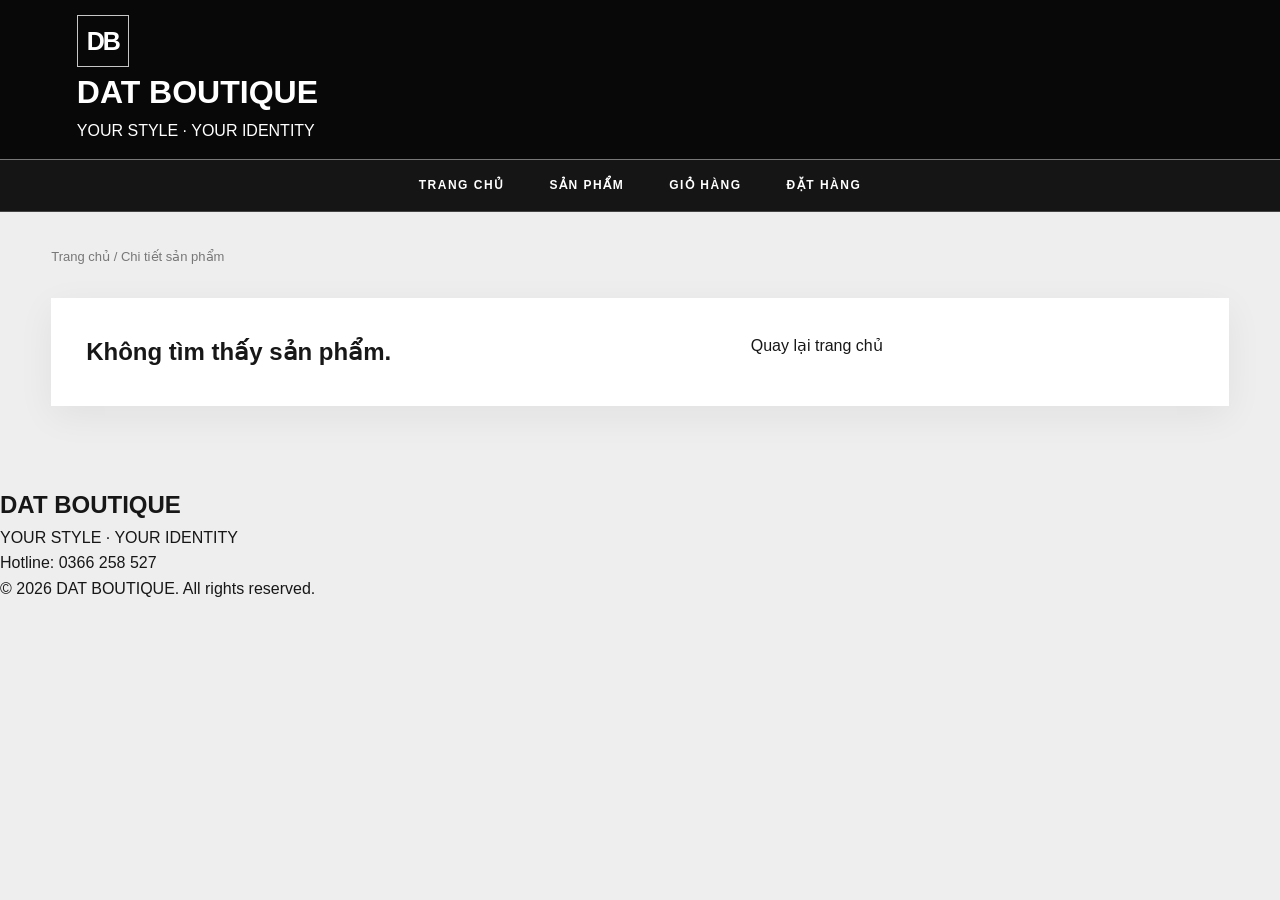
==== san-pham.html.html @ 54d10c11 "Add files via upload" ====
<!DOCTYPE html>
<html lang="vi">
<head>
    <meta charset="UTF-8">
    <meta name="viewport" content="width=device-width, initial-scale=1.0">
    <meta name="description" content="Chi tiết sản phẩm DAT BOUTIQUE">
    <title>Chi tiết sản phẩm | DAT BOUTIQUE</title>
    <link rel="stylesheet" href="./style.css">
    <script src="./script.js" defer></script>
</head>
<body>

    <header class="dau-trang">
        <div class="logo-khung">
            <div class="logo-db">DB</div>
            <div class="logo-chu">
                <h1>DAT <span>BOUTIQUE</span></h1>
                <p>YOUR STYLE · YOUR IDENTITY</p>
            </div>
        </div>
    </header>

    <nav class="thanh-menu">
        <a href="./index.html">TRANG CHỦ</a>
        <a href="./index.html#san-pham">SẢN PHẨM</a>
        <a href="./index.html#giohang">GIỎ HÀNG</a>
        <a href="./index.html#dat-hang">ĐẶT HÀNG</a>
    </nav>

    <main class="trang-chi-tiet">
        <div class="duong-dan">
            <a href="./index.html">Trang chủ</a>
            <span> / </span>
            <span>Chi tiết sản phẩm</span>
        </div>

        <section id="trangChiTietSanPham" class="chi-tiet-page">

            <div class="chi-tiet-gallery">
                <div id="chiTietAnhNho" class="chi-tiet-anh-nho"></div>

                <div class="chi-tiet-anh-chinh">
                    <img id="chiTietAnhLon" src="" alt="Ảnh sản phẩm">
                </div>
            </div>

            <div class="chi-tiet-thong-tin">
                <p class="chi-tiet-nhan">DAT BOUTIQUE · PREMIUM COLLECTION</p>

                <h1 id="chiTietTen">Đang tải sản phẩm...</h1>

                <p class="ma-san-pham">
                    Mã sản phẩm: <strong id="chiTietMa"></strong>
                </p>

                <div class="chi-tiet-gia">
                    <del id="chiTietGiaCu"></del>
                    <strong id="chiTietGiaMoi"></strong>
                    <span class="chi-tiet-sale">-30%</span>
                </div>

                <hr>

                <div class="chon-thuoc-tinh">
                    <label for="chiTietMau">Màu sắc:</label>
                    <select id="chiTietMau"></select>
                </div>

                <div class="chon-thuoc-tinh">
                    <label for="chiTietSize">Kích thước:</label>
                    <select id="chiTietSize"></select>
                </div>

                <div class="chon-thuoc-tinh">
                    <label for="chiTietSoLuong">Số lượng:</label>
                    <div class="bo-dem-so-luong">
                        <button type="button" onclick="doiSoLuongChiTiet(-1)">−</button>
                        <input id="chiTietSoLuong" type="number" min="1" max="20" value="1">
                        <button type="button" onclick="doiSoLuongChiTiet(1)">+</button>
                    </div>
                </div>

                <button type="button" class="nut-mua-chi-tiet" onclick="themTuTrangChiTiet()">
                    THÊM VÀO GIỎ HÀNG
                </button>

                <button type="button" class="nut-mua-chi-tiet nut-mua-ngay" onclick="muaNgayTrangChiTiet()">
                    MUA NGAY
                </button>

                <div class="mo-ta-chi-tiet">
                    <details open>
                        <summary>Thông tin chi tiết sản phẩm</summary>
                        <div id="chiTietMoTa"></div>
                    </details>

                    <details>
                        <summary>Chính sách bảo hành</summary>
                        <p>DAT BOUTIQUE hỗ trợ khách hàng kiểm tra sản phẩm khi nhận hàng. Vui lòng liên hệ cửa hàng nếu sản phẩm có vấn đề.</p>
                    </details>
                </div>
            </div>
        </section>
    </main>

    <footer>
        <h2>DAT BOUTIQUE</h2>
        <p>YOUR STYLE · YOUR IDENTITY</p>
        <p>Hotline: 0366 258 527</p>
        <p>© 2026 DAT BOUTIQUE. All rights reserved.</p>
    </footer>

</body>
</html>
---- style.css ----
/* =========================================
   DAT BOUTIQUE - LUXURY BLACK & SILVER
========================================= */

/* 1. CAI DAT CHUNG */

* {
    margin: 0;
    padding: 0;
    box-sizing: border-box;
}

html {
    scroll-behavior: smooth;
    scroll-padding-top: 100px;
}

body {
    font-family: Arial, Helvetica, sans-serif;
    background: #eeeeee;
    color: #171717;
    line-height: 1.6;
}

img {
    max-width: 100%;
    display: block;
}

button,
input,
select,
textarea {
    font: inherit;
}

button {
    cursor: pointer;
}

a {
    color: inherit;
    text-decoration: none;
}

.container {
    width: min(1200px, 92%);
    margin: auto;
}


/* =========================================
   2. DAU TRANG
========================================= */

.dau-trang {
    background: #080808;
    color: white;
    min-height: 90px;
    display: flex;
    align-items: center;
    justify-content: space-between;
    padding: 15px 6%;
    border-bottom: 1px solid #777;
}

.logo {
    display: flex;
    align-items: center;
    gap: 12px;
}

.logo-db {
    width: 52px;
    height: 52px;
    border: 1px solid #c7c7c7;
    display: flex;
    align-items: center;
    justify-content: center;
    font-size: 25px;
    font-weight: 800;
    color: #fff;
    letter-spacing: -2px;
}

.logo-text h1 {
    font-size: 24px;
    letter-spacing: 4px;
    font-weight: 800;
}

.logo-text p {
    font-size: 10px;
    letter-spacing: 4px;
    color: #aaa;
}

.thong-tin-dau {
    color: #ccc;
    font-size: 13px;
}


/* =========================================
   3. THANH MENU
========================================= */

.thanh-menu {
    background: #151515;
    color: white;
    display: flex;
    justify-content: center;
    align-items: center;
    gap: 45px;
    padding: 16px 10px;
    position: sticky;
    top: 0;
    z-index: 100;
    border-bottom: 1px solid #444;
}

.thanh-menu a {
    font-size: 12px;
    font-weight: bold;
    letter-spacing: 1.5px;
    transition: 0.3s;
}

.thanh-menu a:hover {
    color: #aaa;
}


/* =========================================
   4. BANNER
========================================= */

.banner {
    min-height: 480px;
    background:
        linear-gradient(
            90deg,
            rgba(0,0,0,0.78),
            rgba(0,0,0,0.12)
        ),
        url("banner-adidas.png") center/cover no-repeat;

    display: flex;
    align-items: center;
    padding: 60px 8%;
    color: white;
}

.banner-noi-dung {
    max-width: 550px;
}

.banner-noi-dung p {
    color: #d0d0d0;
    letter-spacing: 5px;
    font-size: 12px;
    margin-bottom: 15px;
}

.banner-noi-dung h2 {
    font-size: clamp(35px, 5vw, 65px);
    line-height: 1.1;
    letter-spacing: 2px;
    margin-bottom: 20px;
}

.banner-noi-dung span {
    color: #c5c5c5;
}

.banner-noi-dung a {
    display: inline-block;
    margin-top: 25px;
    padding: 14px 30px;
    background: white;
    color: black;
    font-size: 12px;
    font-weight: bold;
    letter-spacing: 2px;
    transition: 0.3s;
}

.banner-noi-dung a:hover {
    background: #aaa;
    transform: translateY(-3px);
}


/* =========================================
   5. TIEU DE CAC KHU VUC
========================================= */

.tieu-de-khu-vuc {
    text-align: center;
    padding: 65px 15px 30px;
}

.tieu-de-khu-vuc p {
    color: #777;
    letter-spacing: 4px;
    font-size: 11px;
    margin-bottom: 8px;
}

.tieu-de-khu-vuc h2 {
    font-size: 32px;
    letter-spacing: 3px;
    color: #151515;
}

.tieu-de-khu-vuc span {
    display: block;
    width: 55px;
    height: 2px;
    background: #222;
    margin: 18px auto 0;
}


/* =========================================
   6. TIM KIEM VA LOC SAN PHAM
========================================= */

.khu-vuc-loc {
    width: min(1200px, 92%);
    margin: 20px auto 35px;
}

.o-tim-kiem {
    width: 100%;
    max-width: 450px;
    margin: 0 auto 25px;
}

.o-tim-kiem input {
    width: 100%;
    padding: 14px 18px;
    border: 1px solid #ccc;
    background: white;
    outline: none;
    border-radius: 3px;
}

.o-tim-kiem input:focus {
    border-color: #222;
}

.danh-sach-loc {
    display: flex;
    justify-content: center;
    flex-wrap: wrap;
    gap: 12px;
}

.loc {
    border: 1px solid #222;
    background: transparent;
    color: #222;
    padding: 10px 25px;
    font-size: 12px;
    letter-spacing: 1px;
    transition: 0.3s;
}

.loc:hover,
.loc.dang-chon {
    background: #111;
    color: white;
}


/* =========================================
   7. DANH SACH SAN PHAM
========================================= */

.danh-sach {
    width: min(1250px, 94%);
    margin: 0 auto 80px;
    display: grid;
    grid-template-columns: repeat(4, minmax(0, 1fr));
    gap: 25px;
}

.san-pham {
    background: #fff;
    border: 1px solid #ddd;
    position: relative;
    overflow: hidden;
    transition: transform 0.35s, box-shadow 0.35s;
}

.san-pham:hover {
    transform: translateY(-9px);
    box-shadow: 0 18px 35px rgba(0,0,0,0.13);
}

.khung-anh {
    background: linear-gradient(145deg, #f8f8f8, #dedede);
    overflow: hidden;
    position: relative;
    aspect-ratio: 3 / 4;
}

.anh-chinh {
    width: 100%;
    height: 100%;
    object-fit: cover;
    transition: transform 0.6s;
}

.san-pham:hover .anh-chinh {
    transform: scale(1.06);
}

.nhan-sale {
    position: absolute;
    top: 13px;
    left: 13px;
    background: #111;
    color: white;
    padding: 6px 12px;
    font-size: 11px;
    font-weight: bold;
    letter-spacing: 1px;
    z-index: 2;
}

.thong-tin-san-pham {
    padding: 18px;
}

.san-pham h3 {
    font-size: 15px;
    font-weight: 600;
    margin-bottom: 12px;
    cursor: pointer;
}

.san-pham h3:hover {
    color: #777;
}

.gia-san-pham {
    display: flex;
    align-items: center;
    flex-wrap: wrap;
    gap: 9px;
    margin-bottom: 15px;
}

.gia-san-pham del {
    color: #999;
    font-size: 12px;
}

.gia-san-pham strong {
    color: #111;
    font-size: 17px;
}

.nhan-giam-gia {
    background: #e7e7e7;
    color: #222;
    padding: 3px 7px;
    font-size: 10px;
    font-weight: bold;
}

.nut-them-gio {
    width: 100%;
    padding: 12px;
    background: #111;
    color: white;
    border: 1px solid #111;
    font-size: 11px;
    font-weight: bold;
    letter-spacing: 1px;
    transition: 0.3s;
}

.nut-them-gio:hover {
    background: white;
    color: #111;
}


/* =========================================
   8. ANH PHU SAN PHAM
========================================= */

.anh-phu {
    display: flex;
    gap: 7px;
    padding: 10px;
    overflow-x: auto;
}

.anh-phu img {
    width: 55px;
    height: 65px;
    object-fit: cover;
    border: 1px solid #ddd;
    cursor: pointer;
}

.anh-phu img:hover,
.anh-phu img.anh-dang-chon {
    border: 2px solid #111;
}


/* =========================================
   9. GIO HANG
========================================= */

.khu-vuc-gio-hang {
    background: #fff;
    padding: 55px 5%;
    margin-top: 40px;
}

.khu-vuc-gio-hang .noi-dung {
    width: min(1100px, 100%);
    margin: auto;
}

#danhSachGio {
    margin-top: 25px;
}

.gio-hang-trong {
    text-align: center;
    padding: 35px;
    color: #777;
}

.san-pham-gio-hang {
    display: flex;
    align-items: center;
    gap: 20px;
    padding: 20px 0;
    border-bottom: 1px solid #ddd;
}

.san-pham-gio-hang img {
    width: 100px;
    height: 120px;
    object-fit: cover;
    background: #eee;
}

.thong-tin-gio-hang {
    flex: 1;
}

.thong-tin-gio-hang h4 {
    font-size: 16px;
    margin-bottom: 5px;
}

.thong-tin-gio-hang p {
    font-size: 13px;
    margin: 5px 0;
    color: #555;
}

.nut-so-luong {
    display: flex;
    align-items: center;
    gap: 15px;
    margin: 10px 0;
}

.nut-so-luong button {
    width: 30px;
    height: 30px;
    border: 1px solid #ccc;
    background: white;
}

.nut-so-luong button:hover {
    background: #111;
    color: white;
}

.thong-tin-gio-hang > button {
    border: none;
    background: none;
    color: #a00;
    font-size: 12px;
    text-decoration: underline;
}

.tong-tien-gio-hang {
    text-align: right;
    padding: 25px 0;
    font-size: 20px;
    font-weight: bold;
}


/* =========================================
   10. FORM DAT HANG
========================================= */

.khu-vuc-dat-hang {
    width: min(850px, 92%);
    margin: 50px auto 80px;
    background: white;
    padding: 35px;
    box-shadow: 0 8px 30px rgba(0,0,0,0.05);
}

.khu-vuc-dat-hang h2 {
    text-align: center;
    margin-bottom: 25px;
    letter-spacing: 2px;
}

.form-dat-hang {
    display: grid;
    gap: 15px;
}

.form-dat-hang label {
    font-size: 13px;
    font-weight: bold;
}

.form-dat-hang input,
.form-dat-hang select,
.form-dat-hang textarea {
    width: 100%;
    padding: 13px;
    border: 1px solid #ccc;
    outline: none;
    background: white;
}

.form-dat-hang input:focus,
.form-dat-hang select:focus,
.form-dat-hang textarea:focus {
    border-color: #111;
}

.form-dat-hang textarea {
    min-height: 90px;
    resize: vertical;
}

#nutDatHang,
.nut-dat-hang {
    width: 100%;
    background: #111;
    color: white;
    padding: 15px;
    border: 1px solid #111;
    font-weight: bold;
    letter-spacing: 2px;
    transition: 0.3s;
}

#nutDatHang:hover,
.nut-dat-hang:hover {
    background: white;
    color: #111;
}

#nutDatHang:disabled {
    opacity: 0.6;
    cursor: wait;
}


/* =========================================
   11. THANH TOAN QR
========================================= */

#khungQR,
#qrThanhToan {
    display: none;
    text-align: center;
    padding: 25px;
    background: #f6f6f6;
    margin-top: 15px;
    border: 1px solid #ddd;
}

#khungQR img,
#qrThanhToan img {
    width: 220px;
    height: auto;
    margin: 15px auto;
    object-fit: contain;
}


/* =========================================
   12. CHI TIET SAN PHAM - TRANG RIENG
========================================= */

.trang-chi-tiet {
    width: min(1200px, 92%);
    margin: 35px auto 80px;
}

.duong-dan {
    font-size: 13px;
    color: #777;
    margin-bottom: 30px;
}

.duong-dan a:hover {
    color: #111;
    text-decoration: underline;
}

.chi-tiet-page {
    display: grid;
    grid-template-columns: 1.15fr 0.85fr;
    gap: 65px;
    background: white;
    padding: 35px;
    box-shadow: 0 10px 35px rgba(0,0,0,0.06);
}

.chi-tiet-gallery {
    display: grid;
    grid-template-columns: 85px 1fr;
    gap: 15px;
    align-items: start;
}

.chi-tiet-anh-nho {
    display: flex;
    flex-direction: column;
    gap: 12px;
}

.chi-tiet-anh-nho img {
    width: 85px;
    height: 105px;
    object-fit: cover;
    border: 1px solid #ddd;
    cursor: pointer;
    transition: 0.25s;
}

.chi-tiet-anh-nho img:hover,
.chi-tiet-anh-nho img.anh-dang-chon {
    border: 2px solid #111;
}

.chi-tiet-anh-chinh {
    background: linear-gradient(145deg, #f5f5f5, #ddd);
    overflow: hidden;
    aspect-ratio: 3 / 4;
}

.chi-tiet-anh-chinh img {
    width: 100%;
    height: 100%;
    object-fit: cover;
    transition: transform 0.5s;
}

.chi-tiet-anh-chinh:hover img {
    transform: scale(1.04);
}

.chi-tiet-thong-tin {
    padding: 10px 0;
}

.chi-tiet-nhan {
    font-size: 11px;
    letter-spacing: 3px;
    color: #888;
    margin-bottom: 15px;
}

.chi-tiet-thong-tin h1 {
    font-size: 30px;
    line-height: 1.3;
    margin-bottom: 12px;
}

.ma-san-pham {
    color: #777;
    font-size: 12px;
    margin-bottom: 22px;
}

.chi-tiet-gia {
    display: flex;
    align-items: center;
    flex-wrap: wrap;
    gap: 12px;
    margin-bottom: 25px;
}

.chi-tiet-gia del {
    color: #999;
    font-size: 15px;
}

.chi-tiet-gia strong {
    font-size: 26px;
    color: #111;
}

.chi-tiet-sale {
    background: #111;
    color: white;
    padding: 5px 10px;
    font-size: 11px;
    font-weight: bold;
}

.chi-tiet-thong-tin hr {
    border: none;
    border-top: 1px solid #ddd;
    margin: 25px 0;
}

.chon-thuoc-tinh {
    margin-bottom: 20px;
}

.chon-thuoc-tinh label {
    display: block;
    font-size: 13px;
    font-weight: bold;
    margin-bottom: 8px;
}

.chon-thuoc-tinh select {
    width: 100%;
    padding: 13px;
    border: 1px solid #ccc;
    background: white;
    outline: none;
}

.bo-dem-so-luong {
    display: flex;
    align-items: center;
    width: 150px;
    border: 1px solid #ccc;
}

.bo-dem-so-luong button {
    width: 40px;
    height: 42px;
    background: white;
    border: none;
    font-size: 20px;
}

.bo-dem-so-luong input {
    width: 65px;
    height: 42px;
    border: none;
    text-align: center;
    outline: none;
}

.nut-mua-chi-tiet {
    width: 100%;
    padding: 16px;
    background: #111;
    color: white;
    border: 1px solid #111;
    font-weight: bold;
    letter-spacing: 1.5px;
    margin-top: 10px;
    transition: 0.3s;
}

.nut-mua-chi-tiet:hover {
    background: white;
    color: #111;
}

.nut-mua-ngay {
    background: white;
    color: #111;
}

.nut-mua-ngay:hover {
    background: #111;
    color: white;
}

.mo-ta-chi-tiet {
    margin-top: 35px;
    border-top: 1px solid #ddd;
}

.mo-ta-chi-tiet details {
    border-bottom: 1px solid #ddd;
    padding: 18px 0;
}

.mo-ta-chi-tiet summary {
    cursor: pointer;
    font-weight: bold;
    font-size: 14px;
}

.mo-ta-chi-tiet p,
.mo-ta-chi-tiet div {
    color: #666;
    font-size: 13px;
    margin-top: 12px;
}


/* =========================================
   13. CHAN TRANG
========================================= */

.chan-trang {
    background: #080808;
    color: white;
    padding: 55px 7% 25px;
}

.chan-trang-noi-dung {
    display: grid;
    grid-template-columns: repeat(3, 1fr);
    gap: 35px;
    max-width: 1200px;
    margin: auto;
}

.chan-trang h3 {
    font-size: 16px;
    letter-spacing: 2px;
    margin-bottom: 18px;
}

.chan-trang p,
.chan-trang a {
    color: #aaa;
    font-size: 13px;
    margin-bottom: 9px;
    display: block;
}

.chan-trang a:hover {
    color: white;
}

.ban-quyen {
    border-top: 1px solid #333;
    margin-top: 40px;
    padding-top: 20px;
    text-align: center;
    color: #888;
    font-size: 11px;
    letter-spacing: 1px;
}


/* =========================================
   14. THONG BAO
========================================= */

#thongBao,
#thong-bao {
    position: fixed;
    bottom: 25px;
    right: 25px;
    z-index: 999;
    background: #111;
    color: white;
    padding: 15px 22px;
    box-shadow: 0 5px 20px rgba(0,0,0,0.2);
}


/* =========================================
   15. RESPONSIVE - TABLET
========================================= */

@media (max-width: 1000px) {

    .danh-sach {
        grid-template-columns: repeat(3, minmax(0, 1fr));
        gap: 18px;
    }

    .chi-tiet-page {
        gap: 30px;
        padding: 25px;
    }

    .chi-tiet-thong-tin h1 {
        font-size: 25px;
    }

}


/* =========================================
   16. RESPONSIVE - DIEN THOAI
========================================= */

@media (max-width: 700px) {

    .dau-trang {
        min-height: 75px;
        padding: 12px 4%;
    }

    .logo-db {
        width: 43px;
        height: 43px;
        font-size: 21px;
    }

    .logo-text h1 {
        font-size: 18px;
        letter-spacing: 3px;
    }

    .logo-text p {
        font-size: 8px;
        letter-spacing: 2px;
    }

    .thong-tin-dau {
        display: none;
    }

    .thanh-menu {
        gap: 18px;
        padding: 14px 5px;
        flex-wrap: wrap;
    }

    .thanh-menu a {
        font-size: 10px;
        letter-spacing: 0.5px;
    }

    .banner {
        min-height: 350px;
        padding: 45px 7%;
        background-position: center;
    }

    .banner-noi-dung h2 {
        font-size: 38px;
    }

    .tieu-de-khu-vuc {
        padding-top: 45px;
    }

    .tieu-de-khu-vuc h2 {
        font-size: 25px;
    }

    .danh-sach {
        grid-template-columns: repeat(2, minmax(0, 1fr));
        gap: 12px;
        width: 94%;
    }

    .thong-tin-san-pham {
        padding: 12px;
    }

    .san-pham h3 {
        font-size: 13px;
    }

    .gia-san-pham strong {
        font-size: 14px;
    }

    .gia-san-pham {
        gap: 5px;
    }

    .nut-them-gio {
        padding: 10px 5px;
        font-size: 10px;
    }

    .khu-vuc-dat-hang {
        padding: 23px 17px;
    }

    .san-pham-gio-hang {
        gap: 12px;
    }

    .san-pham-gio-hang img {
        width: 75px;
        height: 95px;
    }

    .chi-tiet-page {
        grid-template-columns: 1fr;
        padding: 18px;
        gap: 25px;
    }

    .chi-tiet-gallery {
        grid-template-columns: 65px 1fr;
        gap: 10px;
    }

    .chi-tiet-anh-nho img {
        width: 65px;
        height: 80px;
    }

    .chi-tiet-thong-tin h1 {
        font-size: 24px;
    }

    .chi-tiet-gia strong {
        font-size: 22px;
    }

    .chan-trang-noi-dung {
        grid-template-columns: 1fr;
        gap: 25px;
    }

}


/* =========================================
   17. RESPONSIVE - DIEN THOAI NHO
========================================= */

@media (max-width: 380px) {

    .danh-sach {
        gap: 8px;
    }

    .thong-tin-san-pham {
        padding: 9px;
    }

    .san-pham h3 {
        font-size: 12px;
    }

    .gia-san-pham strong {
        font-size: 13px;
    }

    .thanh-menu {
        gap: 12px;
    }

}
/* =========================================
   18. BO SUNG VA SUA LOI GIAO DIEN
========================================= */

/* Ẩn thông báo khi chưa sử dụng */
#thongBao,
#thong-bao {
    display: none;
}

/* Hiệu ứng ảnh sản phẩm */
.anh-chinh {
    cursor: pointer;
}

/* Hạn chế ảnh bị méo */
.chi-tiet-anh-chinh img {
    object-fit: contain;
}

/* Ảnh nhỏ trang chi tiết */
.chi-tiet-anh-nho img {
    flex-shrink: 0;
}

/* Nút gửi đơn hàng */
#nutDatHang:disabled,
.nut-dat-hang:disabled {
    opacity: 0.6;
    cursor: wait;
    transform: none;
}

/* Giỏ hàng trên điện thoại */
@media (max-width: 480px) {

    .san-pham-gio-hang {
        align-items: flex-start;
        flex-wrap: wrap;
    }

    .san-pham-gio-hang img {
        width: 85px;
        height: 100px;
    }

    .thong-tin-gio-hang {
        min-width: 0;
    }

    .tong-tien-gio-hang {
        font-size: 17px;
    }

    .chi-tiet-anh-chinh {
        width: 100%;
    }

    .chi-tiet-anh-nho {
        overflow-x: auto;
        flex-direction: row;
    }

    .chi-tiet-anh-nho img {
        width: 65px;
        height: 80px;
    }
}
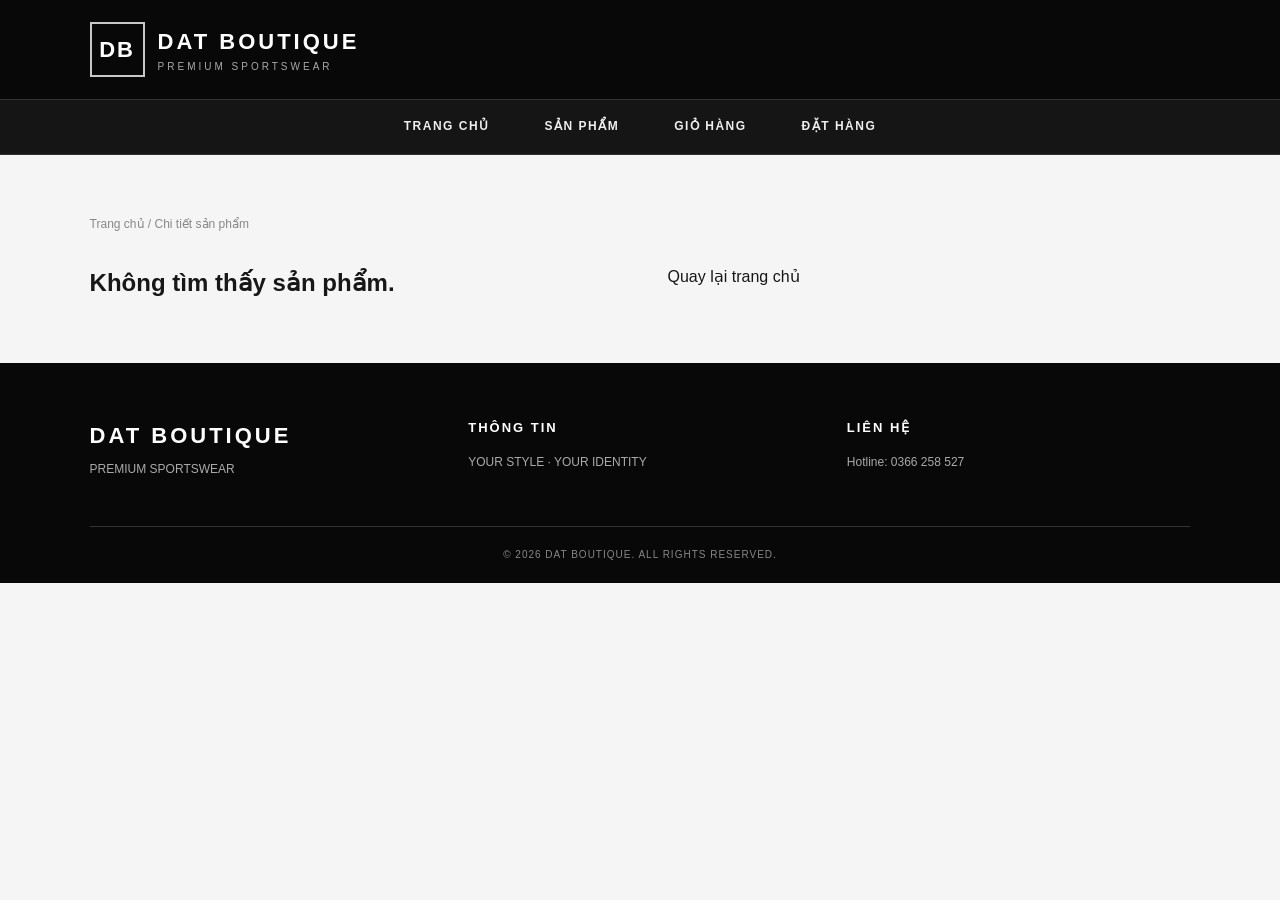
==== commit 2ca83c7d: "Update san-pham.html.html" ====
--- a/san-pham.html.html
+++ b/san-pham.html.html
@@ -1,25 +1,36 @@
 <!DOCTYPE html>
 <html lang="vi">
+
 <head>
     <meta charset="UTF-8">
     <meta name="viewport" content="width=device-width, initial-scale=1.0">
+
     <meta name="description" content="Chi tiết sản phẩm DAT BOUTIQUE">
+
     <title>Chi tiết sản phẩm | DAT BOUTIQUE</title>
+
     <link rel="stylesheet" href="./style.css">
+
     <script src="./script.js" defer></script>
 </head>
+
 <body>
 
+    <!-- HEADER -->
     <header class="dau-trang">
-        <div class="logo-khung">
-            <div class="logo-db">DB</div>
-            <div class="logo-chu">
-                <h1>DAT <span>BOUTIQUE</span></h1>
-                <p>YOUR STYLE · YOUR IDENTITY</p>
-            </div>
+        <div class="logo">
+            <a href="./index.html" class="logo">
+                <span class="logo-db">DB</span>
+
+                <div class="logo-text">
+                    <h1>DAT BOUTIQUE</h1>
+                    <p>PREMIUM SPORTSWEAR</p>
+                </div>
+            </a>
         </div>
     </header>
 
+    <!-- MENU -->
     <nav class="thanh-menu">
         <a href="./index.html">TRANG CHỦ</a>
         <a href="./index.html#san-pham">SẢN PHẨM</a>
@@ -27,7 +38,9 @@
         <a href="./index.html#dat-hang">ĐẶT HÀNG</a>
     </nav>
 
+    <!-- CHI TIẾT SẢN PHẨM -->
     <main class="trang-chi-tiet">
+
         <div class="duong-dan">
             <a href="./index.html">Trang chủ</a>
             <span> / </span>
@@ -36,79 +49,188 @@
 
         <section id="trangChiTietSanPham" class="chi-tiet-page">
 
+            <!-- HÌNH ẢNH -->
             <div class="chi-tiet-gallery">
-                <div id="chiTietAnhNho" class="chi-tiet-anh-nho"></div>
 
                 <div class="chi-tiet-anh-chinh">
-                    <img id="chiTietAnhLon" src="" alt="Ảnh sản phẩm">
-                </div>
-            </div>
-
+                    <img
+                        id="chiTietAnhLon"
+                        src=""
+                        alt="Ảnh sản phẩm"
+                    >
+                </div>
+
+                <div
+                    id="chiTietAnhNho"
+                    class="chi-tiet-anh-nho">
+                </div>
+
+            </div>
+
+            <!-- THÔNG TIN -->
             <div class="chi-tiet-thong-tin">
-                <p class="chi-tiet-nhan">DAT BOUTIQUE · PREMIUM COLLECTION</p>
-
-                <h1 id="chiTietTen">Đang tải sản phẩm...</h1>
+
+                <p class="chi-tiet-nhan">
+                    DAT BOUTIQUE · PREMIUM COLLECTION
+                </p>
+
+                <h1 id="chiTietTen">
+                    Đang tải sản phẩm...
+                </h1>
 
                 <p class="ma-san-pham">
-                    Mã sản phẩm: <strong id="chiTietMa"></strong>
+                    Mã sản phẩm:
+                    <strong id="chiTietMa"></strong>
                 </p>
 
                 <div class="chi-tiet-gia">
+
                     <del id="chiTietGiaCu"></del>
+
                     <strong id="chiTietGiaMoi"></strong>
+
                     <span class="chi-tiet-sale">-30%</span>
+
                 </div>
 
                 <hr>
 
+                <!-- CHỌN MÀU -->
                 <div class="chon-thuoc-tinh">
-                    <label for="chiTietMau">Màu sắc:</label>
+
+                    <label for="chiTietMau">
+                        MÀU SẮC
+                    </label>
+
                     <select id="chiTietMau"></select>
-                </div>
-
+
+                </div>
+
+                <!-- CHỌN SIZE -->
                 <div class="chon-thuoc-tinh">
-                    <label for="chiTietSize">Kích thước:</label>
+
+                    <label for="chiTietSize">
+                        KÍCH THƯỚC
+                    </label>
+
                     <select id="chiTietSize"></select>
-                </div>
-
+
+                </div>
+
+                <!-- SỐ LƯỢNG -->
                 <div class="chon-thuoc-tinh">
-                    <label for="chiTietSoLuong">Số lượng:</label>
+
+                    <label>
+                        SỐ LƯỢNG
+                    </label>
+
                     <div class="bo-dem-so-luong">
-                        <button type="button" onclick="doiSoLuongChiTiet(-1)">−</button>
-                        <input id="chiTietSoLuong" type="number" min="1" max="20" value="1">
-                        <button type="button" onclick="doiSoLuongChiTiet(1)">+</button>
+
+                        <button
+                            type="button"
+                            onclick="doiSoLuongChiTiet(-1)">
+                            −
+                        </button>
+
+                        <input
+                            id="chiTietSoLuong"
+                            type="number"
+                            min="1"
+                            max="20"
+                            value="1"
+                        >
+
+                        <button
+                            type="button"
+                            onclick="doiSoLuongChiTiet(1)">
+                            +
+                        </button>
+
                     </div>
-                </div>
-
-                <button type="button" class="nut-mua-chi-tiet" onclick="themTuTrangChiTiet()">
+
+                </div>
+
+                <!-- NÚT MUA -->
+                <button
+                    type="button"
+                    class="nut-mua-chi-tiet"
+                    onclick="themTuTrangChiTiet()">
+
                     THÊM VÀO GIỎ HÀNG
+
                 </button>
 
-                <button type="button" class="nut-mua-chi-tiet nut-mua-ngay" onclick="muaNgayTrangChiTiet()">
+                <button
+                    type="button"
+                    class="nut-mua-chi-tiet nut-mua-ngay"
+                    onclick="muaNgayTrangChiTiet()">
+
                     MUA NGAY
+
                 </button>
 
+                <!-- MÔ TẢ -->
                 <div class="mo-ta-chi-tiet">
+
                     <details open>
-                        <summary>Thông tin chi tiết sản phẩm</summary>
+
+                        <summary>
+                            THÔNG TIN CHI TIẾT SẢN PHẨM
+                        </summary>
+
                         <div id="chiTietMoTa"></div>
+
                     </details>
 
                     <details>
-                        <summary>Chính sách bảo hành</summary>
-                        <p>DAT BOUTIQUE hỗ trợ khách hàng kiểm tra sản phẩm khi nhận hàng. Vui lòng liên hệ cửa hàng nếu sản phẩm có vấn đề.</p>
+
+                        <summary>
+                            CHÍNH SÁCH BẢO HÀNH
+                        </summary>
+
+                        <p>
+                            DAT BOUTIQUE hỗ trợ khách hàng kiểm tra
+                            sản phẩm khi nhận hàng. Vui lòng liên hệ
+                            cửa hàng nếu sản phẩm có vấn đề.
+                        </p>
+
                     </details>
-                </div>
-            </div>
+
+                </div>
+
+            </div>
+
         </section>
+
     </main>
 
-    <footer>
-        <h2>DAT BOUTIQUE</h2>
-        <p>YOUR STYLE · YOUR IDENTITY</p>
-        <p>Hotline: 0366 258 527</p>
-        <p>© 2026 DAT BOUTIQUE. All rights reserved.</p>
+    <!-- FOOTER -->
+    <footer class="chan-trang">
+
+        <div class="chan-trang-noi-dung">
+
+            <div>
+                <h2>DAT BOUTIQUE</h2>
+                <p>PREMIUM SPORTSWEAR</p>
+            </div>
+
+            <div>
+                <h3>THÔNG TIN</h3>
+                <p>YOUR STYLE · YOUR IDENTITY</p>
+            </div>
+
+            <div>
+                <h3>LIÊN HỆ</h3>
+                <p>Hotline: 0366 258 527</p>
+            </div>
+
+        </div>
+
+        <div class="ban-quyen">
+            © 2026 DAT BOUTIQUE. ALL RIGHTS RESERVED.
+        </div>
+
     </footer>
 
 </body>
-</html>+</html>
--- a/style.css
+++ b/style.css
@@ -2,7 +2,7 @@
    DAT BOUTIQUE - LUXURY BLACK & SILVER
 ========================================= */
 
-/* 1. CAI DAT CHUNG */
+/* CÀI ĐẶT CHUNG */
 
 * {
     margin: 0;
@@ -12,19 +12,19 @@
 
 html {
     scroll-behavior: smooth;
-    scroll-padding-top: 100px;
+    scroll-padding-top: 80px;
 }
 
 body {
-    font-family: Arial, Helvetica, sans-serif;
-    background: #eeeeee;
+    font-family: Arial, sans-serif;
+    background: #f5f5f5;
     color: #171717;
     line-height: 1.6;
 }
 
-img {
-    max-width: 100%;
-    display: block;
+a {
+    text-decoration: none;
+    color: inherit;
 }
 
 button,
@@ -38,88 +38,74 @@
     cursor: pointer;
 }
 
-a {
-    color: inherit;
-    text-decoration: none;
-}
-
-.container {
-    width: min(1200px, 92%);
-    margin: auto;
-}
-
-
-/* =========================================
-   2. DAU TRANG
-========================================= */
+/* HEADER */
 
 .dau-trang {
+    min-height: 100px;
     background: #080808;
     color: white;
-    min-height: 90px;
-    display: flex;
-    align-items: center;
+    display: flex;
     justify-content: space-between;
-    padding: 15px 6%;
-    border-bottom: 1px solid #777;
-}
-
-.logo {
-    display: flex;
-    align-items: center;
-    gap: 12px;
+    align-items: center;
+    padding: 18px 7%;
+    border-bottom: 1px solid #333;
+}
+
+.logo a {
+    display: flex;
+    align-items: center;
+    gap: 13px;
 }
 
 .logo-db {
-    width: 52px;
-    height: 52px;
-    border: 1px solid #c7c7c7;
-    display: flex;
-    align-items: center;
+    width: 55px;
+    height: 55px;
+    border: 2px solid #c8c8c8;
+    color: #fff;
+    display: flex;
     justify-content: center;
-    font-size: 25px;
+    align-items: center;
+    font-size: 22px;
     font-weight: 800;
-    color: #fff;
-    letter-spacing: -2px;
+    letter-spacing: 2px;
 }
 
 .logo-text h1 {
-    font-size: 24px;
-    letter-spacing: 4px;
+    font-size: 22px;
+    letter-spacing: 3px;
     font-weight: 800;
 }
 
 .logo-text p {
+    color: #aaa;
     font-size: 10px;
-    letter-spacing: 4px;
-    color: #aaa;
+    letter-spacing: 3px;
 }
 
 .thong-tin-dau {
-    color: #ccc;
-    font-size: 13px;
-}
-
-
-/* =========================================
-   3. THANH MENU
-========================================= */
+    font-size: 11px;
+    letter-spacing: 3px;
+    color: #bdbdbd;
+}
+
+/* MENU */
 
 .thanh-menu {
+    min-height: 55px;
     background: #151515;
-    color: white;
     display: flex;
     justify-content: center;
     align-items: center;
-    gap: 45px;
-    padding: 16px 10px;
+    gap: 55px;
+    padding: 12px 20px;
     position: sticky;
     top: 0;
     z-index: 100;
-    border-bottom: 1px solid #444;
+    border-bottom: 1px solid #333;
 }
 
 .thanh-menu a {
+    color: #eee;
     font-size: 12px;
     font-weight: bold;
     letter-spacing: 1.5px;
@@ -130,24 +116,16 @@
     color: #aaa;
 }
 
-
-/* =========================================
-   4. BANNER
-========================================= */
+/* BANNER */
 
 .banner {
-    min-height: 480px;
+    min-height: 570px;
     background:
-        linear-gradient(
-            90deg,
-            rgba(0,0,0,0.78),
-            rgba(0,0,0,0.12)
-        ),
+        linear-gradient(90deg, rgba(0,0,0,0.78), rgba(0,0,0,0.12)),
         url("banner-adidas.png") center/cover no-repeat;
-
-    display: flex;
-    align-items: center;
-    padding: 60px 8%;
+    display: flex;
+    align-items: center;
+    padding: 70px 9%;
     color: white;
 }
 
@@ -155,90 +133,84 @@
     max-width: 550px;
 }
 
+.banner-nhan {
+    color: #c8c8c8;
+    font-size: 12px;
+    letter-spacing: 5px;
+}
+
+.banner-noi-dung h2 {
+    font-size: clamp(35px, 5vw, 62px);
+    line-height: 1.2;
+    margin: 20px 0 15px;
+    letter-spacing: 2px;
+}
+
 .banner-noi-dung p {
-    color: #d0d0d0;
-    letter-spacing: 5px;
-    font-size: 12px;
-    margin-bottom: 15px;
-}
-
-.banner-noi-dung h2 {
-    font-size: clamp(35px, 5vw, 65px);
-    line-height: 1.1;
-    letter-spacing: 2px;
-    margin-bottom: 20px;
-}
-
-.banner-noi-dung span {
-    color: #c5c5c5;
-}
-
-.banner-noi-dung a {
+    font-size: 16px;
+    color: #ddd;
+    margin-bottom: 32px;
+}
+
+.nut-banner {
     display: inline-block;
-    margin-top: 25px;
-    padding: 14px 30px;
+    padding: 14px 28px;
     background: white;
-    color: black;
+    color: #111;
     font-size: 12px;
     font-weight: bold;
     letter-spacing: 2px;
     transition: 0.3s;
 }
 
-.banner-noi-dung a:hover {
-    background: #aaa;
+.nut-banner:hover {
+    background: #bdbdbd;
     transform: translateY(-3px);
 }
 
-
-/* =========================================
-   5. TIEU DE CAC KHU VUC
-========================================= */
+/* TIÊU ĐỀ KHU VỰC */
 
 .tieu-de-khu-vuc {
     text-align: center;
-    padding: 65px 15px 30px;
+    margin-bottom: 40px;
+}
+
+.tieu-de-khu-vuc > span {
+    color: #888;
+    font-size: 11px;
+    letter-spacing: 4px;
+}
+
+.tieu-de-khu-vuc h2 {
+    font-size: 30px;
+    letter-spacing: 2px;
+    margin: 10px 0;
 }
 
 .tieu-de-khu-vuc p {
     color: #777;
-    letter-spacing: 4px;
-    font-size: 11px;
-    margin-bottom: 8px;
-}
-
-.tieu-de-khu-vuc h2 {
-    font-size: 32px;
-    letter-spacing: 3px;
-    color: #151515;
-}
-
-.tieu-de-khu-vuc span {
-    display: block;
-    width: 55px;
-    height: 2px;
-    background: #222;
-    margin: 18px auto 0;
-}
-
-
-/* =========================================
-   6. TIM KIEM VA LOC SAN PHAM
-========================================= */
+    font-size: 14px;
+}
+
+/* KHU VỰC SẢN PHẨM */
+
+.khu-vuc-san-pham {
+    padding: 85px 7%;
+    background: #f5f5f5;
+}
 
 .khu-vuc-loc {
-    width: min(1200px, 92%);
-    margin: 20px auto 35px;
+    max-width: 900px;
+    margin: 0 auto 40px;
+    display: flex;
+    flex-direction: column;
+    align-items: center;
+    gap: 22px;
 }
 
 .o-tim-kiem {
     width: 100%;
-    max-width: 450px;
-    margin: 0 auto 25px;
-}
-
-.o-tim-kiem input {
-    width: 100%;
+    max-width: 480px;
     padding: 14px 18px;
     border: 1px solid #ccc;
     background: white;
@@ -246,7 +218,7 @@
     border-radius: 3px;
 }
 
-.o-tim-kiem input:focus {
+.o-tim-kiem:focus {
     border-color: #222;
 }
 
@@ -258,11 +230,10 @@
 }
 
 .loc {
-    border: 1px solid #222;
+    border: 1px solid #bbb;
     background: transparent;
-    color: #222;
-    padding: 10px 25px;
-    font-size: 12px;
+    padding: 9px 22px;
+    font-size: 11px;
     letter-spacing: 1px;
     transition: 0.3s;
 }
@@ -271,867 +242,808 @@
 .loc.dang-chon {
     background: #111;
     color: white;
-}
-
-
-/* =========================================
-   7. DANH SACH SAN PHAM
-========================================= */
+    border-color: #111;
+}
+
+/* LƯỚI SẢN PHẨM */
 
 .danh-sach {
-    width: min(1250px, 94%);
-    margin: 0 auto 80px;
     display: grid;
     grid-template-columns: repeat(4, minmax(0, 1fr));
     gap: 25px;
 }
 
 .san-pham {
-    background: #fff;
-    border: 1px solid #ddd;
+    background: white;
+    border: 1px solid #e5e5e5;
+    transition: 0.3s;
+    overflow: hidden;
+}
+
+.san-pham:hover {
+    transform: translateY(-7px);
+    box-shadow: 0 12px 30px rgba(0,0,0,0.09);
+}
+
+.khung-anh {
+    height: 310px;
     position: relative;
+    background: #eee;
     overflow: hidden;
-    transition: transform 0.35s, box-shadow 0.35s;
-}
-
-.san-pham:hover {
-    transform: translateY(-9px);
-    box-shadow: 0 18px 35px rgba(0,0,0,0.13);
-}
-
-.khung-anh {
-    background: linear-gradient(145deg, #f8f8f8, #dedede);
-    overflow: hidden;
-    position: relative;
-    aspect-ratio: 3 / 4;
 }
 
 .anh-chinh {
     width: 100%;
     height: 100%;
     object-fit: cover;
-    transition: transform 0.6s;
+    display: block;
+    transition: 0.5s;
+    cursor: pointer;
 }
 
 .san-pham:hover .anh-chinh {
-    transform: scale(1.06);
+    transform: scale(1.05);
 }
 
 .nhan-sale {
     position: absolute;
-    top: 13px;
-    left: 13px;
+    top: 14px;
+    left: 14px;
     background: #111;
     color: white;
-    padding: 6px 12px;
+    padding: 6px 11px;
+    font-size: 11px;
+    z-index: 2;
+}
+
+.thong-tin-san-pham {
+    padding: 20px;
+}
+
+.loai-san-pham {
+    color: #999;
+    font-size: 10px;
+    letter-spacing: 2px;
+}
+
+.thong-tin-san-pham h3 {
+    font-size: 16px;
+    margin: 7px 0 12px;
+    min-height: 48px;
+}
+
+.gia-san-pham {
+    display: flex;
+    align-items: center;
+    gap: 10px;
+    margin-bottom: 18px;
+    flex-wrap: wrap;
+}
+
+.gia-cu {
+    color: #999;
+    text-decoration: line-through;
+    font-size: 13px;
+}
+
+.gia-san-pham strong {
+    color: #111;
+    font-size: 17px;
+}
+
+.nut-them-gio {
+    width: 100%;
+    padding: 12px;
+    border: 1px solid #111;
+    background: #111;
+    color: white;
+    font-size: 11px;
+    letter-spacing: 1.5px;
+    transition: 0.3s;
+}
+
+.nut-them-gio:hover {
+    background: white;
+    color: #111;
+}
+
+/* GIỎ HÀNG */
+
+.khu-vuc-gio-hang {
+    background: #eeeeee;
+    padding: 85px 7%;
+}
+
+.gio-hang-container {
+    max-width: 1250px;
+    margin: auto;
+}
+
+.gio-hang-tieu-de {
+    text-align: center;
+    margin-bottom: 40px;
+}
+
+.gio-hang-tieu-de > span {
+    color: #888;
+    font-size: 11px;
+    letter-spacing: 4px;
+}
+
+.gio-hang-tieu-de h2 {
+    font-size: 30px;
+    letter-spacing: 2px;
+    margin: 10px 0;
+}
+
+.gio-hang-tieu-de p {
+    color: #777;
+    font-size: 14px;
+}
+
+.gio-hang-layout {
+    display: grid;
+    grid-template-columns: 1.7fr 1fr;
+    gap: 25px;
+    align-items: start;
+}
+
+.gio-hang-ben-trai,
+.gio-hang-tom-tat {
+    background: white;
+    padding: 30px;
+    border: 1px solid #e5e5e5;
+}
+
+.gio-hang-thanh-tieu-de {
+    display: flex;
+    justify-content: space-between;
+    align-items: center;
+    gap: 10px;
+    padding-bottom: 20px;
+    border-bottom: 1px solid #eee;
+    margin-bottom: 20px;
+}
+
+.gio-hang-thanh-tieu-de h3 {
+    font-size: 15px;
+    letter-spacing: 1px;
+}
+
+.gio-hang-thanh-tieu-de span {
+    color: #999;
+    font-size: 10px;
+    letter-spacing: 2px;
+}
+
+.gio-hang-trong {
+    text-align: center;
+    color: #888;
+    padding: 45px 10px;
+}
+
+.san-pham-gio-hang {
+    display: flex;
+    align-items: center;
+    gap: 18px;
+    padding: 18px 0;
+    border-bottom: 1px solid #eee;
+}
+
+.san-pham-gio-hang img {
+    width: 90px;
+    height: 100px;
+    object-fit: cover;
+    background: #eee;
+}
+
+.thong-tin-gio-hang {
+    flex: 1;
+    min-width: 0;
+}
+
+.thong-tin-gio-hang h4 {
+    font-size: 14px;
+    margin-bottom: 5px;
+}
+
+.thong-tin-gio-hang p {
+    color: #777;
+    font-size: 12px;
+    margin: 3px 0;
+}
+
+.nut-so-luong {
+    display: flex;
+    align-items: center;
+    gap: 10px;
+    margin-top: 9px;
+}
+
+.nut-so-luong button {
+    width: 27px;
+    height: 27px;
+    border: 1px solid #ccc;
+    background: white;
+}
+
+.nut-so-luong button:hover {
+    background: #111;
+    color: white;
+}
+
+.nut-xoa-gio {
+    border: none;
+    background: none;
+    color: #999;
+    font-size: 12px;
+    margin-top: 8px;
+    text-decoration: underline;
+}
+
+.nut-xoa-gio:hover {
+    color: #111;
+}
+
+.nut-tiep-tuc-mua {
+    display: inline-block;
+    margin-top: 25px;
     font-size: 11px;
     font-weight: bold;
     letter-spacing: 1px;
-    z-index: 2;
-}
-
-.thong-tin-san-pham {
-    padding: 18px;
-}
-
-.san-pham h3 {
-    font-size: 15px;
-    font-weight: 600;
-    margin-bottom: 12px;
-    cursor: pointer;
-}
-
-.san-pham h3:hover {
+    color: #555;
+}
+
+.nut-tiep-tuc-mua:hover {
+    color: #999;
+}
+
+/* TÓM TẮT ĐƠN HÀNG */
+
+.gio-hang-ben-phai {
+    display: flex;
+    flex-direction: column;
+    gap: 18px;
+}
+
+.tom-tat-nhan {
+    color: #999;
+    font-size: 10px;
+    letter-spacing: 3px;
+}
+
+.gio-hang-tom-tat h3 {
+    font-size: 19px;
+    margin: 8px 0 25px;
+    letter-spacing: 1px;
+}
+
+.tom-tat-dong {
+    display: flex;
+    justify-content: space-between;
+    gap: 10px;
+    padding: 12px 0;
     color: #777;
-}
-
-.gia-san-pham {
-    display: flex;
-    align-items: center;
-    flex-wrap: wrap;
-    gap: 9px;
-    margin-bottom: 15px;
-}
-
-.gia-san-pham del {
-    color: #999;
-    font-size: 12px;
-}
-
-.gia-san-pham strong {
-    color: #111;
-    font-size: 17px;
-}
-
-.nhan-giam-gia {
-    background: #e7e7e7;
+    font-size: 13px;
+}
+
+.tom-tat-dong strong {
     color: #222;
-    padding: 3px 7px;
-    font-size: 10px;
+}
+
+.tom-tat-duong-ke {
+    border-top: 1px solid #ddd;
+    margin: 14px 0;
+}
+
+.tom-tat-tong {
+    display: flex;
+    justify-content: space-between;
+    align-items: center;
+    gap: 10px;
+    margin-bottom: 25px;
+}
+
+.tom-tat-tong span {
+    font-size: 12px;
     font-weight: bold;
 }
 
-.nut-them-gio {
+.tom-tat-tong strong {
+    font-size: 21px;
+}
+
+.nut-tien-hanh-thanh-toan {
     width: 100%;
-    padding: 12px;
+    display: flex;
+    justify-content: space-between;
+    align-items: center;
+    padding: 16px;
     background: #111;
     color: white;
-    border: 1px solid #111;
     font-size: 11px;
     font-weight: bold;
     letter-spacing: 1px;
     transition: 0.3s;
 }
 
-.nut-them-gio:hover {
-    background: white;
-    color: #111;
-}
-
-
-/* =========================================
-   8. ANH PHU SAN PHAM
-========================================= */
-
-.anh-phu {
-    display: flex;
-    gap: 7px;
-    padding: 10px;
-    overflow-x: auto;
-}
-
-.anh-phu img {
-    width: 55px;
-    height: 65px;
-    object-fit: cover;
-    border: 1px solid #ddd;
-    cursor: pointer;
-}
-
-.anh-phu img:hover,
-.anh-phu img.anh-dang-chon {
-    border: 2px solid #111;
-}
-
-
-/* =========================================
-   9. GIO HANG
-========================================= */
-
-.khu-vuc-gio-hang {
-    background: #fff;
-    padding: 55px 5%;
-    margin-top: 40px;
-}
-
-.khu-vuc-gio-hang .noi-dung {
-    width: min(1100px, 100%);
+.nut-tien-hanh-thanh-toan:hover {
+    background: #444;
+}
+
+.nut-tien-hanh-thanh-toan span {
+    font-size: 18px;
+}
+
+.tom-tat-chu-thich {
+    font-size: 11px;
+    color: #999;
+    margin-top: 15px;
+}
+
+.gio-hang-bao-dam {
+    display: flex;
+    align-items: center;
+    gap: 15px;
+    background: #222;
+    color: white;
+    padding: 20px;
+}
+
+.gio-hang-bao-dam > span {
+    font-size: 25px;
+    color: #bbb;
+}
+
+.gio-hang-bao-dam strong {
+    font-size: 12px;
+    letter-spacing: 2px;
+}
+
+.gio-hang-bao-dam p {
+    color: #aaa;
+    font-size: 11px;
+}
+
+/* ĐẶT HÀNG */
+
+.khu-vuc-dat-hang {
+    display: none;
+    background: #f8f8f8;
+    padding: 85px 20px;
+}
+
+.form-dat-hang {
+    max-width: 620px;
     margin: auto;
-}
-
-#danhSachGio {
-    margin-top: 25px;
-}
-
-.gio-hang-trong {
-    text-align: center;
-    padding: 35px;
-    color: #777;
-}
-
-.san-pham-gio-hang {
-    display: flex;
-    align-items: center;
-    gap: 20px;
-    padding: 20px 0;
-    border-bottom: 1px solid #ddd;
-}
-
-.san-pham-gio-hang img {
-    width: 100px;
-    height: 120px;
-    object-fit: cover;
-    background: #eee;
-}
-
-.thong-tin-gio-hang {
-    flex: 1;
-}
-
-.thong-tin-gio-hang h4 {
-    font-size: 16px;
-    margin-bottom: 5px;
-}
-
-.thong-tin-gio-hang p {
-    font-size: 13px;
-    margin: 5px 0;
-    color: #555;
-}
-
-.nut-so-luong {
-    display: flex;
-    align-items: center;
-    gap: 15px;
-    margin: 10px 0;
-}
-
-.nut-so-luong button {
-    width: 30px;
-    height: 30px;
-    border: 1px solid #ccc;
-    background: white;
-}
-
-.nut-so-luong button:hover {
-    background: #111;
-    color: white;
-}
-
-.thong-tin-gio-hang > button {
-    border: none;
-    background: none;
-    color: #a00;
-    font-size: 12px;
-    text-decoration: underline;
-}
-
-.tong-tien-gio-hang {
-    text-align: right;
-    padding: 25px 0;
-    font-size: 20px;
-    font-weight: bold;
-}
-
-
-/* =========================================
-   10. FORM DAT HANG
-========================================= */
-
-.khu-vuc-dat-hang {
-    width: min(850px, 92%);
-    margin: 50px auto 80px;
     background: white;
     padding: 35px;
-    box-shadow: 0 8px 30px rgba(0,0,0,0.05);
-}
-
-.khu-vuc-dat-hang h2 {
-    text-align: center;
-    margin-bottom: 25px;
-    letter-spacing: 2px;
-}
-
-.form-dat-hang {
-    display: grid;
-    gap: 15px;
+    border: 1px solid #e5e5e5;
+    box-shadow: 0 10px 35px rgba(0,0,0,0.04);
 }
 
 .form-dat-hang label {
+    display: block;
     font-size: 13px;
     font-weight: bold;
+    margin: 17px 0 7px;
 }
 
 .form-dat-hang input,
-.form-dat-hang select,
-.form-dat-hang textarea {
+.form-dat-hang textarea,
+.form-dat-hang select {
     width: 100%;
     padding: 13px;
     border: 1px solid #ccc;
     outline: none;
     background: white;
+    border-radius: 2px;
 }
 
 .form-dat-hang input:focus,
-.form-dat-hang select:focus,
-.form-dat-hang textarea:focus {
+.form-dat-hang textarea:focus,
+.form-dat-hang select:focus {
     border-color: #111;
 }
 
 .form-dat-hang textarea {
-    min-height: 90px;
+    min-height: 100px;
     resize: vertical;
 }
 
-#nutDatHang,
 .nut-dat-hang {
     width: 100%;
+    padding: 15px;
+    margin-top: 25px;
+    border: 1px solid #111;
     background: #111;
     color: white;
-    padding: 15px;
-    border: 1px solid #111;
     font-weight: bold;
-    letter-spacing: 2px;
+    letter-spacing: 1px;
     transition: 0.3s;
 }
 
-#nutDatHang:hover,
 .nut-dat-hang:hover {
-    background: white;
-    color: #111;
-}
-
-#nutDatHang:disabled {
+    background: #444;
+}
+
+.nut-dat-hang:disabled {
     opacity: 0.6;
-    cursor: wait;
-}
-
-
-/* =========================================
-   11. THANH TOAN QR
-========================================= */
-
-#khungQR,
-#qrThanhToan {
+    cursor: not-allowed;
+}
+
+/* QR THANH TOÁN */
+
+#khungQR {
     display: none;
     text-align: center;
-    padding: 25px;
-    background: #f6f6f6;
-    margin-top: 15px;
+    padding: 25px 15px;
+    margin-top: 20px;
     border: 1px solid #ddd;
-}
-
-#khungQR img,
-#qrThanhToan img {
+    background: #fafafa;
+}
+
+#khungQR h3 {
+    font-size: 14px;
+    margin-bottom: 15px;
+}
+
+#qrThanhToan {
     width: 220px;
-    height: auto;
-    margin: 15px auto;
-    object-fit: contain;
-}
-
-
-/* =========================================
-   12. CHI TIET SAN PHAM - TRANG RIENG
-========================================= */
+    max-width: 100%;
+    display: block;
+    margin: 0 auto 15px;
+}
+
+#khungQR p {
+    color: #777;
+    font-size: 12px;
+}
+
+/* TRANG CHI TIẾT SẢN PHẨM */
 
 .trang-chi-tiet {
-    width: min(1200px, 92%);
-    margin: 35px auto 80px;
+    padding: 60px 7%;
 }
 
 .duong-dan {
-    font-size: 13px;
-    color: #777;
+    color: #888;
+    font-size: 12px;
     margin-bottom: 30px;
-}
-
-.duong-dan a:hover {
-    color: #111;
-    text-decoration: underline;
 }
 
 .chi-tiet-page {
     display: grid;
-    grid-template-columns: 1.15fr 0.85fr;
-    gap: 65px;
-    background: white;
-    padding: 35px;
-    box-shadow: 0 10px 35px rgba(0,0,0,0.06);
+    grid-template-columns: 1fr 1fr;
+    gap: 55px;
+    max-width: 1150px;
+    margin: auto;
 }
 
 .chi-tiet-gallery {
-    display: grid;
-    grid-template-columns: 85px 1fr;
+    display: flex;
+    flex-direction: column;
     gap: 15px;
-    align-items: start;
+}
+
+.chi-tiet-anh-chinh {
+    width: 100%;
+    height: 520px;
+    object-fit: contain;
+    background: #eee;
 }
 
 .chi-tiet-anh-nho {
     display: flex;
-    flex-direction: column;
     gap: 12px;
+    flex-wrap: wrap;
 }
 
 .chi-tiet-anh-nho img {
-    width: 85px;
-    height: 105px;
+    width: 75px;
+    height: 85px;
     object-fit: cover;
     border: 1px solid #ddd;
     cursor: pointer;
-    transition: 0.25s;
-}
-
-.chi-tiet-anh-nho img:hover,
-.chi-tiet-anh-nho img.anh-dang-chon {
-    border: 2px solid #111;
-}
-
-.chi-tiet-anh-chinh {
-    background: linear-gradient(145deg, #f5f5f5, #ddd);
-    overflow: hidden;
-    aspect-ratio: 3 / 4;
-}
-
-.chi-tiet-anh-chinh img {
-    width: 100%;
-    height: 100%;
-    object-fit: cover;
-    transition: transform 0.5s;
-}
-
-.chi-tiet-anh-chinh:hover img {
-    transform: scale(1.04);
+}
+
+.chi-tiet-anh-nho img:hover {
+    border-color: #111;
 }
 
 .chi-tiet-thong-tin {
-    padding: 10px 0;
+    padding-top: 20px;
 }
 
 .chi-tiet-nhan {
     font-size: 11px;
     letter-spacing: 3px;
-    color: #888;
-    margin-bottom: 15px;
+    color: #999;
 }
 
 .chi-tiet-thong-tin h1 {
     font-size: 30px;
-    line-height: 1.3;
-    margin-bottom: 12px;
-}
-
-.ma-san-pham {
-    color: #777;
-    font-size: 12px;
-    margin-bottom: 22px;
+    margin: 12px 0;
+}
+
+.chi-tiet-ma {
+    color: #888;
+    font-size: 12px;
 }
 
 .chi-tiet-gia {
     display: flex;
-    align-items: center;
-    flex-wrap: wrap;
-    gap: 12px;
-    margin-bottom: 25px;
-}
-
-.chi-tiet-gia del {
+    gap: 15px;
+    align-items: center;
+    margin: 25px 0;
+}
+
+.chi-tiet-gia-cu {
     color: #999;
-    font-size: 15px;
-}
-
-.chi-tiet-gia strong {
-    font-size: 26px;
-    color: #111;
-}
-
-.chi-tiet-sale {
-    background: #111;
-    color: white;
-    padding: 5px 10px;
-    font-size: 11px;
+    text-decoration: line-through;
+}
+
+.chi-tiet-gia-moi {
+    font-size: 25px;
     font-weight: bold;
 }
 
-.chi-tiet-thong-tin hr {
-    border: none;
-    border-top: 1px solid #ddd;
-    margin: 25px 0;
-}
-
 .chon-thuoc-tinh {
-    margin-bottom: 20px;
+    margin: 22px 0;
 }
 
 .chon-thuoc-tinh label {
     display: block;
     font-size: 13px;
     font-weight: bold;
-    margin-bottom: 8px;
+    margin-bottom: 10px;
 }
 
 .chon-thuoc-tinh select {
     width: 100%;
-    padding: 13px;
+    padding: 12px;
     border: 1px solid #ccc;
     background: white;
-    outline: none;
 }
 
 .bo-dem-so-luong {
     display: flex;
     align-items: center;
-    width: 150px;
+    gap: 15px;
+    margin: 22px 0;
+}
+
+.bo-dem-so-luong button {
+    width: 35px;
+    height: 35px;
     border: 1px solid #ccc;
-}
-
-.bo-dem-so-luong button {
-    width: 40px;
-    height: 42px;
     background: white;
-    border: none;
-    font-size: 20px;
-}
-
-.bo-dem-so-luong input {
-    width: 65px;
-    height: 42px;
-    border: none;
+}
+
+.bo-dem-so-luong span {
+    min-width: 25px;
     text-align: center;
-    outline: none;
+}
+
+.nut-mua-chi-tiet,
+.nut-mua-ngay {
+    width: 100%;
+    display: block;
+    padding: 15px;
+    margin-top: 12px;
+    text-align: center;
+    font-size: 12px;
+    font-weight: bold;
+    letter-spacing: 1px;
+    border: 1px solid #111;
+    cursor: pointer;
 }
 
 .nut-mua-chi-tiet {
-    width: 100%;
-    padding: 16px;
+    background: white;
+    color: #111;
+}
+
+.nut-mua-ngay {
     background: #111;
     color: white;
-    border: 1px solid #111;
-    font-weight: bold;
-    letter-spacing: 1.5px;
-    margin-top: 10px;
-    transition: 0.3s;
 }
 
 .nut-mua-chi-tiet:hover {
-    background: white;
-    color: #111;
-}
-
-.nut-mua-ngay {
-    background: white;
-    color: #111;
+    background: #eee;
 }
 
 .nut-mua-ngay:hover {
-    background: #111;
-    color: white;
+    background: #444;
 }
 
 .mo-ta-chi-tiet {
-    margin-top: 35px;
-    border-top: 1px solid #ddd;
-}
-
-.mo-ta-chi-tiet details {
-    border-bottom: 1px solid #ddd;
-    padding: 18px 0;
-}
-
-.mo-ta-chi-tiet summary {
-    cursor: pointer;
-    font-weight: bold;
+    color: #777;
     font-size: 14px;
-}
-
-.mo-ta-chi-tiet p,
-.mo-ta-chi-tiet div {
-    color: #666;
-    font-size: 13px;
-    margin-top: 12px;
-}
-
-
-/* =========================================
-   13. CHAN TRANG
-========================================= */
+    margin-top: 30px;
+}
+
+/* FOOTER */
 
 .chan-trang {
     background: #080808;
     color: white;
-    padding: 55px 7% 25px;
+    padding: 55px 7% 0;
 }
 
 .chan-trang-noi-dung {
     display: grid;
     grid-template-columns: repeat(3, 1fr);
     gap: 35px;
-    max-width: 1200px;
-    margin: auto;
-}
-
-.chan-trang h3 {
-    font-size: 16px;
+    padding-bottom: 40px;
+}
+
+.chan-trang-noi-dung h2 {
+    font-size: 22px;
+    letter-spacing: 3px;
+}
+
+.chan-trang-noi-dung h3 {
+    font-size: 13px;
     letter-spacing: 2px;
-    margin-bottom: 18px;
-}
-
-.chan-trang p,
-.chan-trang a {
+    margin-bottom: 15px;
+}
+
+.chan-trang-noi-dung p {
     color: #aaa;
-    font-size: 13px;
-    margin-bottom: 9px;
-    display: block;
-}
-
-.chan-trang a:hover {
-    color: white;
+    font-size: 12px;
+    margin: 7px 0;
 }
 
 .ban-quyen {
     border-top: 1px solid #333;
-    margin-top: 40px;
-    padding-top: 20px;
     text-align: center;
+    padding: 20px 10px;
     color: #888;
-    font-size: 11px;
+    font-size: 10px;
     letter-spacing: 1px;
 }
 
-
-/* =========================================
-   14. THONG BAO
-========================================= */
-
-#thongBao,
-#thong-bao {
-    position: fixed;
-    bottom: 25px;
-    right: 25px;
-    z-index: 999;
-    background: #111;
-    color: white;
-    padding: 15px 22px;
-    box-shadow: 0 5px 20px rgba(0,0,0,0.2);
-}
-
-
-/* =========================================
-   15. RESPONSIVE - TABLET
-========================================= */
+/* RESPONSIVE TABLET */
 
 @media (max-width: 1000px) {
-
     .danh-sach {
-        grid-template-columns: repeat(3, minmax(0, 1fr));
-        gap: 18px;
+        grid-template-columns: repeat(2, minmax(0, 1fr));
+    }
+
+    .gio-hang-layout {
+        grid-template-columns: 1fr;
     }
 
     .chi-tiet-page {
         gap: 30px;
-        padding: 25px;
-    }
-
-    .chi-tiet-thong-tin h1 {
-        font-size: 25px;
-    }
-
-}
-
-
-/* =========================================
-   16. RESPONSIVE - DIEN THOAI
-========================================= */
+    }
+}
+
+/* RESPONSIVE ĐIỆN THOẠI */
 
 @media (max-width: 700px) {
-
     .dau-trang {
-        min-height: 75px;
-        padding: 12px 4%;
-    }
-
-    .logo-db {
-        width: 43px;
-        height: 43px;
-        font-size: 21px;
-    }
-
-    .logo-text h1 {
-        font-size: 18px;
-        letter-spacing: 3px;
-    }
-
-    .logo-text p {
-        font-size: 8px;
-        letter-spacing: 2px;
+        flex-direction: column;
+        gap: 12px;
+        text-align: center;
     }
 
     .thong-tin-dau {
-        display: none;
+        font-size: 9px;
     }
 
     .thanh-menu {
         gap: 18px;
-        padding: 14px 5px;
         flex-wrap: wrap;
     }
 
     .thanh-menu a {
         font-size: 10px;
-        letter-spacing: 0.5px;
     }
 
     .banner {
-        min-height: 350px;
+        min-height: 420px;
         padding: 45px 7%;
         background-position: center;
     }
 
     .banner-noi-dung h2 {
-        font-size: 38px;
-    }
-
-    .tieu-de-khu-vuc {
-        padding-top: 45px;
-    }
-
-    .tieu-de-khu-vuc h2 {
-        font-size: 25px;
+        font-size: 35px;
+    }
+
+    .khu-vuc-san-pham,
+    .khu-vuc-gio-hang {
+        padding: 55px 5%;
     }
 
     .danh-sach {
         grid-template-columns: repeat(2, minmax(0, 1fr));
         gap: 12px;
-        width: 94%;
+    }
+
+    .khung-anh {
+        height: 220px;
     }
 
     .thong-tin-san-pham {
-        padding: 12px;
-    }
-
-    .san-pham h3 {
+        padding: 13px;
+    }
+
+    .thong-tin-san-pham h3 {
         font-size: 13px;
+    }
+
+    .gia-san-pham {
+        gap: 5px;
     }
 
     .gia-san-pham strong {
         font-size: 14px;
     }
 
-    .gia-san-pham {
-        gap: 5px;
+    .gia-cu {
+        font-size: 11px;
     }
 
     .nut-them-gio {
+        font-size: 10px;
         padding: 10px 5px;
-        font-size: 10px;
-    }
-
-    .khu-vuc-dat-hang {
-        padding: 23px 17px;
+    }
+
+    .gio-hang-ben-trai,
+    .gio-hang-tom-tat {
+        padding: 20px;
     }
 
     .san-pham-gio-hang {
-        gap: 12px;
+        gap: 10px;
     }
 
     .san-pham-gio-hang img {
-        width: 75px;
-        height: 95px;
+        width: 70px;
+        height: 80px;
+    }
+
+    .form-dat-hang {
+        padding: 22px;
     }
 
     .chi-tiet-page {
         grid-template-columns: 1fr;
-        padding: 18px;
-        gap: 25px;
-    }
-
-    .chi-tiet-gallery {
-        grid-template-columns: 65px 1fr;
-        gap: 10px;
-    }
-
-    .chi-tiet-anh-nho img {
-        width: 65px;
-        height: 80px;
-    }
-
-    .chi-tiet-thong-tin h1 {
-        font-size: 24px;
-    }
-
-    .chi-tiet-gia strong {
-        font-size: 22px;
+    }
+
+    .chi-tiet-anh-chinh {
+        height: 380px;
     }
 
     .chan-trang-noi-dung {
         grid-template-columns: 1fr;
         gap: 25px;
     }
-
-}
-
-
-/* =========================================
-   17. RESPONSIVE - DIEN THOAI NHO
-========================================= */
+}
+
+/* ĐIỆN THOẠI NHỎ */
 
 @media (max-width: 380px) {
-
     .danh-sach {
-        gap: 8px;
-    }
-
-    .thong-tin-san-pham {
-        padding: 9px;
-    }
-
-    .san-pham h3 {
-        font-size: 12px;
-    }
-
-    .gia-san-pham strong {
-        font-size: 13px;
+        grid-template-columns: 1fr;
+    }
+
+    .khung-anh {
+        height: 300px;
     }
 
     .thanh-menu {
         gap: 12px;
     }
 
-}
-/* =========================================
-   18. BO SUNG VA SUA LOI GIAO DIEN
-========================================= */
-
-/* Ẩn thông báo khi chưa sử dụng */
-#thongBao,
-#thong-bao {
-    display: none;
-}
-
-/* Hiệu ứng ảnh sản phẩm */
-.anh-chinh {
-    cursor: pointer;
-}
-
-/* Hạn chế ảnh bị méo */
-.chi-tiet-anh-chinh img {
-    object-fit: contain;
-}
-
-/* Ảnh nhỏ trang chi tiết */
-.chi-tiet-anh-nho img {
-    flex-shrink: 0;
-}
-
-/* Nút gửi đơn hàng */
-#nutDatHang:disabled,
-.nut-dat-hang:disabled {
-    opacity: 0.6;
-    cursor: wait;
-    transform: none;
-}
-
-/* Giỏ hàng trên điện thoại */
-@media (max-width: 480px) {
-
-    .san-pham-gio-hang {
+    .thanh-menu a {
+        font-size: 9px;
+    }
+
+    .gio-hang-thanh-tieu-de {
+        flex-direction: column;
         align-items: flex-start;
-        flex-wrap: wrap;
-    }
-
-    .san-pham-gio-hang img {
-        width: 85px;
-        height: 100px;
-    }
-
-    .thong-tin-gio-hang {
-        min-width: 0;
-    }
-
-    .tong-tien-gio-hang {
-        font-size: 17px;
-    }
-
-    .chi-tiet-anh-chinh {
-        width: 100%;
-    }
-
-    .chi-tiet-anh-nho {
-        overflow-x: auto;
-        flex-direction: row;
-    }
-
-    .chi-tiet-anh-nho img {
-        width: 65px;
-        height: 80px;
-    }
-}
+    }
+}
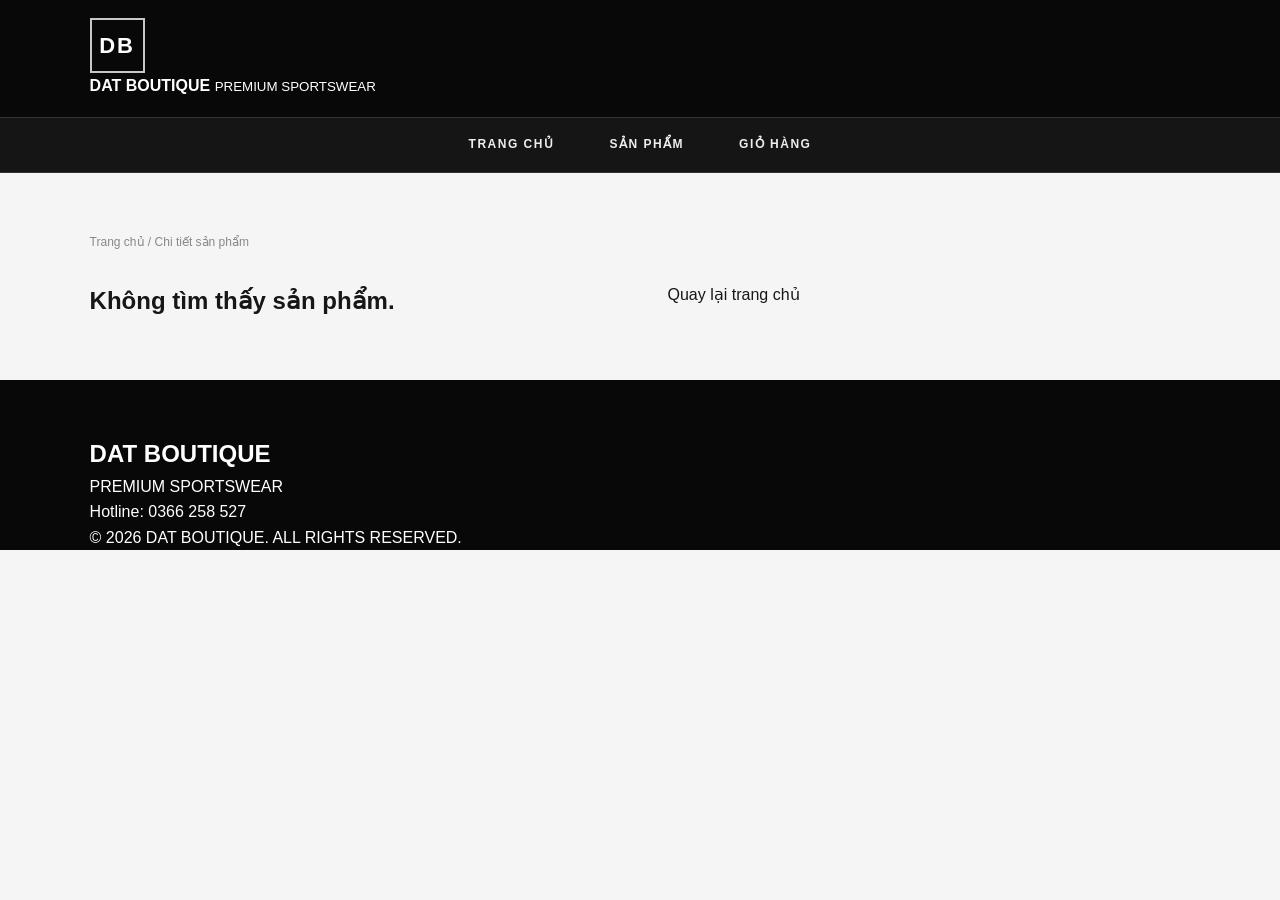
==== commit dab02f00: "Update san-pham.html.html" ====
--- a/san-pham.html.html
+++ b/san-pham.html.html
@@ -1,236 +1,101 @@
 <!DOCTYPE html>
 <html lang="vi">
-
 <head>
     <meta charset="UTF-8">
     <meta name="viewport" content="width=device-width, initial-scale=1.0">
-
     <meta name="description" content="Chi tiết sản phẩm DAT BOUTIQUE">
-
     <title>Chi tiết sản phẩm | DAT BOUTIQUE</title>
-
     <link rel="stylesheet" href="./style.css">
-
     <script src="./script.js" defer></script>
 </head>
-
 <body>
-
-    <!-- HEADER -->
     <header class="dau-trang">
-        <div class="logo">
-            <a href="./index.html" class="logo">
-                <span class="logo-db">DB</span>
-
-                <div class="logo-text">
-                    <h1>DAT BOUTIQUE</h1>
-                    <p>PREMIUM SPORTSWEAR</p>
-                </div>
-            </a>
-        </div>
+        <a href="./index.html" class="logo-khung" aria-label="DAT BOUTIQUE - Trang chủ">
+            <span class="logo-db">DB</span>
+            <span class="logo-chu">
+                <strong>DAT <span>BOUTIQUE</span></strong>
+                <small>PREMIUM SPORTSWEAR</small>
+            </span>
+        </a>
     </header>
 
-    <!-- MENU -->
-    <nav class="thanh-menu">
+    <nav class="thanh-menu" aria-label="Menu chính">
         <a href="./index.html">TRANG CHỦ</a>
         <a href="./index.html#san-pham">SẢN PHẨM</a>
         <a href="./index.html#giohang">GIỎ HÀNG</a>
-        <a href="./index.html#dat-hang">ĐẶT HÀNG</a>
     </nav>
 
-    <!-- CHI TIẾT SẢN PHẨM -->
     <main class="trang-chi-tiet">
-
         <div class="duong-dan">
             <a href="./index.html">Trang chủ</a>
-            <span> / </span>
+            <span>/</span>
             <span>Chi tiết sản phẩm</span>
         </div>
 
         <section id="trangChiTietSanPham" class="chi-tiet-page">
-
-            <!-- HÌNH ẢNH -->
             <div class="chi-tiet-gallery">
-
                 <div class="chi-tiet-anh-chinh">
-                    <img
-                        id="chiTietAnhLon"
-                        src=""
-                        alt="Ảnh sản phẩm"
-                    >
+                    <img id="chiTietAnhLon" src="" alt="Ảnh sản phẩm">
                 </div>
-
-                <div
-                    id="chiTietAnhNho"
-                    class="chi-tiet-anh-nho">
-                </div>
-
+                <div id="chiTietAnhNho" class="chi-tiet-anh-nho"></div>
             </div>
 
-            <!-- THÔNG TIN -->
             <div class="chi-tiet-thong-tin">
-
-                <p class="chi-tiet-nhan">
-                    DAT BOUTIQUE · PREMIUM COLLECTION
-                </p>
-
-                <h1 id="chiTietTen">
-                    Đang tải sản phẩm...
-                </h1>
-
-                <p class="ma-san-pham">
-                    Mã sản phẩm:
-                    <strong id="chiTietMa"></strong>
-                </p>
+                <p class="chi-tiet-nhan">DAT BOUTIQUE · PREMIUM COLLECTION</p>
+                <h1 id="chiTietTen">Đang tải sản phẩm...</h1>
+                <p class="ma-san-pham">Mã sản phẩm: <strong id="chiTietMa"></strong></p>
 
                 <div class="chi-tiet-gia">
-
                     <del id="chiTietGiaCu"></del>
-
                     <strong id="chiTietGiaMoi"></strong>
-
                     <span class="chi-tiet-sale">-30%</span>
-
                 </div>
 
                 <hr>
 
-                <!-- CHỌN MÀU -->
-                <div class="chon-thuoc-tinh">
-
-                    <label for="chiTietMau">
-                        MÀU SẮC
-                    </label>
-
+                <div class="chon-thuoc-tinh" id="khungChonMau">
+                    <label for="chiTietMau">MÀU SẮC</label>
                     <select id="chiTietMau"></select>
-
                 </div>
 
-                <!-- CHỌN SIZE -->
-                <div class="chon-thuoc-tinh">
-
-                    <label for="chiTietSize">
-                        KÍCH THƯỚC
-                    </label>
-
+                <div class="chon-thuoc-tinh" id="khungChonSize">
+                    <label for="chiTietSize">KÍCH THƯỚC</label>
                     <select id="chiTietSize"></select>
-
                 </div>
 
-                <!-- SỐ LƯỢNG -->
                 <div class="chon-thuoc-tinh">
-
-                    <label>
-                        SỐ LƯỢNG
-                    </label>
-
+                    <label for="chiTietSoLuong">SỐ LƯỢNG</label>
                     <div class="bo-dem-so-luong">
-
-                        <button
-                            type="button"
-                            onclick="doiSoLuongChiTiet(-1)">
-                            −
-                        </button>
-
-                        <input
-                            id="chiTietSoLuong"
-                            type="number"
-                            min="1"
-                            max="20"
-                            value="1"
-                        >
-
-                        <button
-                            type="button"
-                            onclick="doiSoLuongChiTiet(1)">
-                            +
-                        </button>
-
+                        <button type="button" onclick="doiSoLuongChiTiet(-1)" aria-label="Giảm số lượng">−</button>
+                        <input id="chiTietSoLuong" type="number" min="1" max="20" value="1" inputmode="numeric">
+                        <button type="button" onclick="doiSoLuongChiTiet(1)" aria-label="Tăng số lượng">+</button>
                     </div>
-
                 </div>
 
-                <!-- NÚT MUA -->
-                <button
-                    type="button"
-                    class="nut-mua-chi-tiet"
-                    onclick="themTuTrangChiTiet()">
+                <button type="button" class="nut-mua-chi-tiet" onclick="themTuTrangChiTiet()">THÊM VÀO GIỎ HÀNG</button>
+                <button type="button" class="nut-mua-chi-tiet nut-mua-ngay" onclick="muaNgayTrangChiTiet()">MUA NGAY</button>
 
-                    THÊM VÀO GIỎ HÀNG
-
-                </button>
-
-                <button
-                    type="button"
-                    class="nut-mua-chi-tiet nut-mua-ngay"
-                    onclick="muaNgayTrangChiTiet()">
-
-                    MUA NGAY
-
-                </button>
-
-                <!-- MÔ TẢ -->
                 <div class="mo-ta-chi-tiet">
-
                     <details open>
-
-                        <summary>
-                            THÔNG TIN CHI TIẾT SẢN PHẨM
-                        </summary>
-
+                        <summary>THÔNG TIN CHI TIẾT SẢN PHẨM</summary>
                         <div id="chiTietMoTa"></div>
-
                     </details>
-
                     <details>
-
-                        <summary>
-                            CHÍNH SÁCH BẢO HÀNH
-                        </summary>
-
-                        <p>
-                            DAT BOUTIQUE hỗ trợ khách hàng kiểm tra
-                            sản phẩm khi nhận hàng. Vui lòng liên hệ
-                            cửa hàng nếu sản phẩm có vấn đề.
-                        </p>
-
+                        <summary>CHÍNH SÁCH BẢO HÀNH</summary>
+                        <p>DAT BOUTIQUE hỗ trợ khách hàng kiểm tra sản phẩm khi nhận hàng. Vui lòng liên hệ cửa hàng nếu sản phẩm có vấn đề.</p>
                     </details>
-
                 </div>
-
             </div>
-
         </section>
 
+        <p id="loiChiTiet" class="loi-chi-tiet" hidden></p>
     </main>
 
-    <!-- FOOTER -->
     <footer class="chan-trang">
-
-        <div class="chan-trang-noi-dung">
-
-            <div>
-                <h2>DAT BOUTIQUE</h2>
-                <p>PREMIUM SPORTSWEAR</p>
-            </div>
-
-            <div>
-                <h3>THÔNG TIN</h3>
-                <p>YOUR STYLE · YOUR IDENTITY</p>
-            </div>
-
-            <div>
-                <h3>LIÊN HỆ</h3>
-                <p>Hotline: 0366 258 527</p>
-            </div>
-
-        </div>
-
-        <div class="ban-quyen">
-            © 2026 DAT BOUTIQUE. ALL RIGHTS RESERVED.
-        </div>
-
+        <h2>DAT BOUTIQUE</h2>
+        <p>PREMIUM SPORTSWEAR</p>
+        <p>Hotline: 0366 258 527</p>
+        <p>© 2026 DAT BOUTIQUE. ALL RIGHTS RESERVED.</p>
     </footer>
-
 </body>
 </html>
--- a/style.css
+++ b/style.css
@@ -1047,3 +1047,4 @@
         align-items: flex-start;
     }
 }
+#dat-hang[hidden] 
